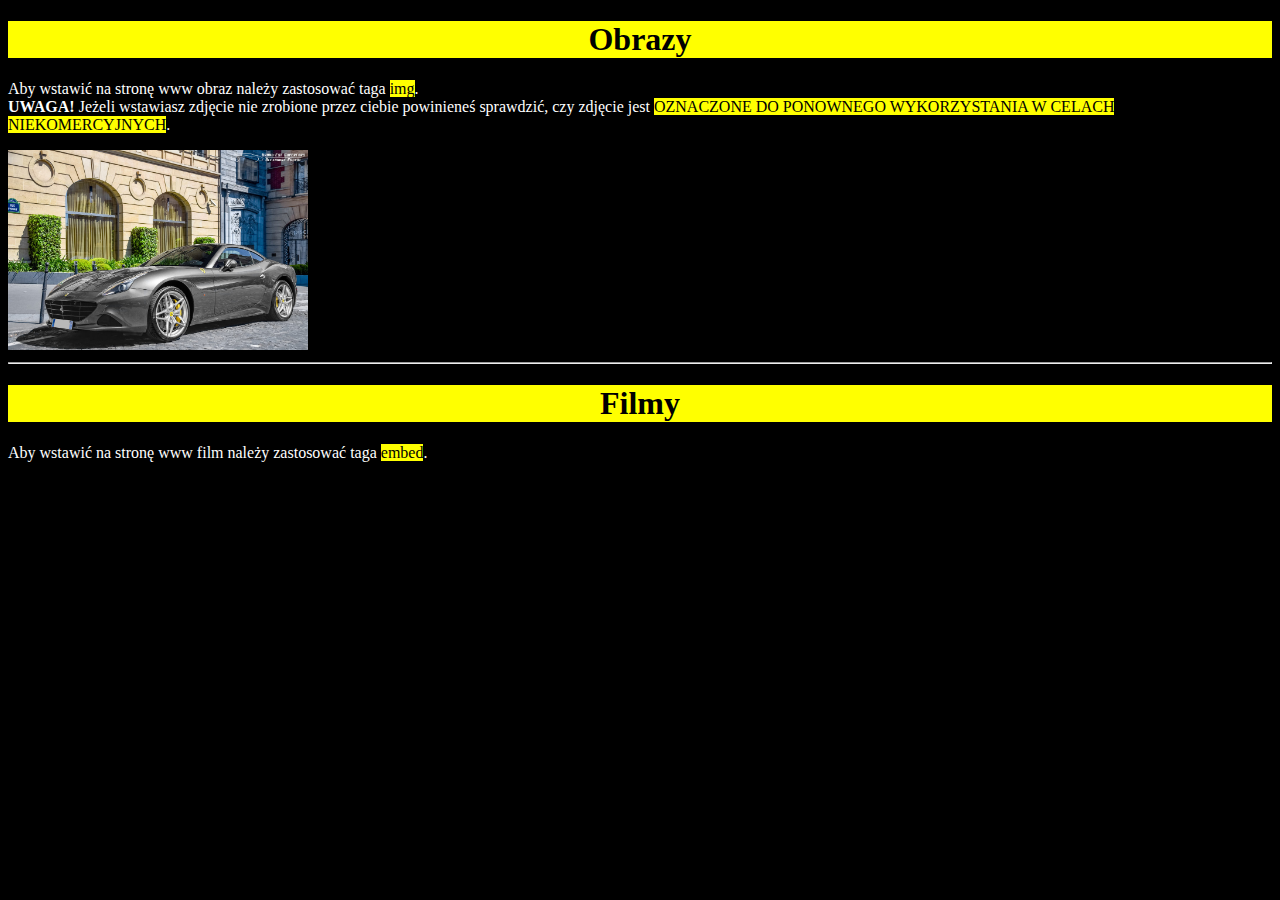
==== imagesvideos.html @ a9fc870e "html-tutorial" ====
<!DOCTYPE html>
<html lang="pl">
<head>
    <link rel="stylesheet" href="css/style3.css">
    <meta charset="UTF-8">
    <title>Obrazy i Filmy</title>
</head>
<body>
    <h1>Obrazy</h1>
    <p class="text">Aby wstawić na stronę www obraz należy zastosować taga <mark>img</mark>.<br><strong>UWAGA!</strong> Jeżeli wstawiasz zdjęcie nie zrobione przez ciebie powinieneś sprawdzić, czy zdjęcie jest <mark>OZNACZONE DO PONOWNEGO WYKORZYSTANIA W CELACH NIEKOMERCYJNYCH</mark>.</p>
    <img src="img/ferrari.jpg" title="Ferrari California T" width="300" height="200">
    <hr>
    <h1>Filmy</h1>
    <p class="text">Aby wstawić na stronę www film należy zastosować taga <mark>embed</mark>.</p>
    <embed src="vid/starwars.mp4" width="400" height="300">
</body>
</html>
---- css/style3.css ----
body {
    background: black;
}

h1 {
    color: black;
    background-color: yellow;
    text-align: center;

}

.text {
    color: white;
}
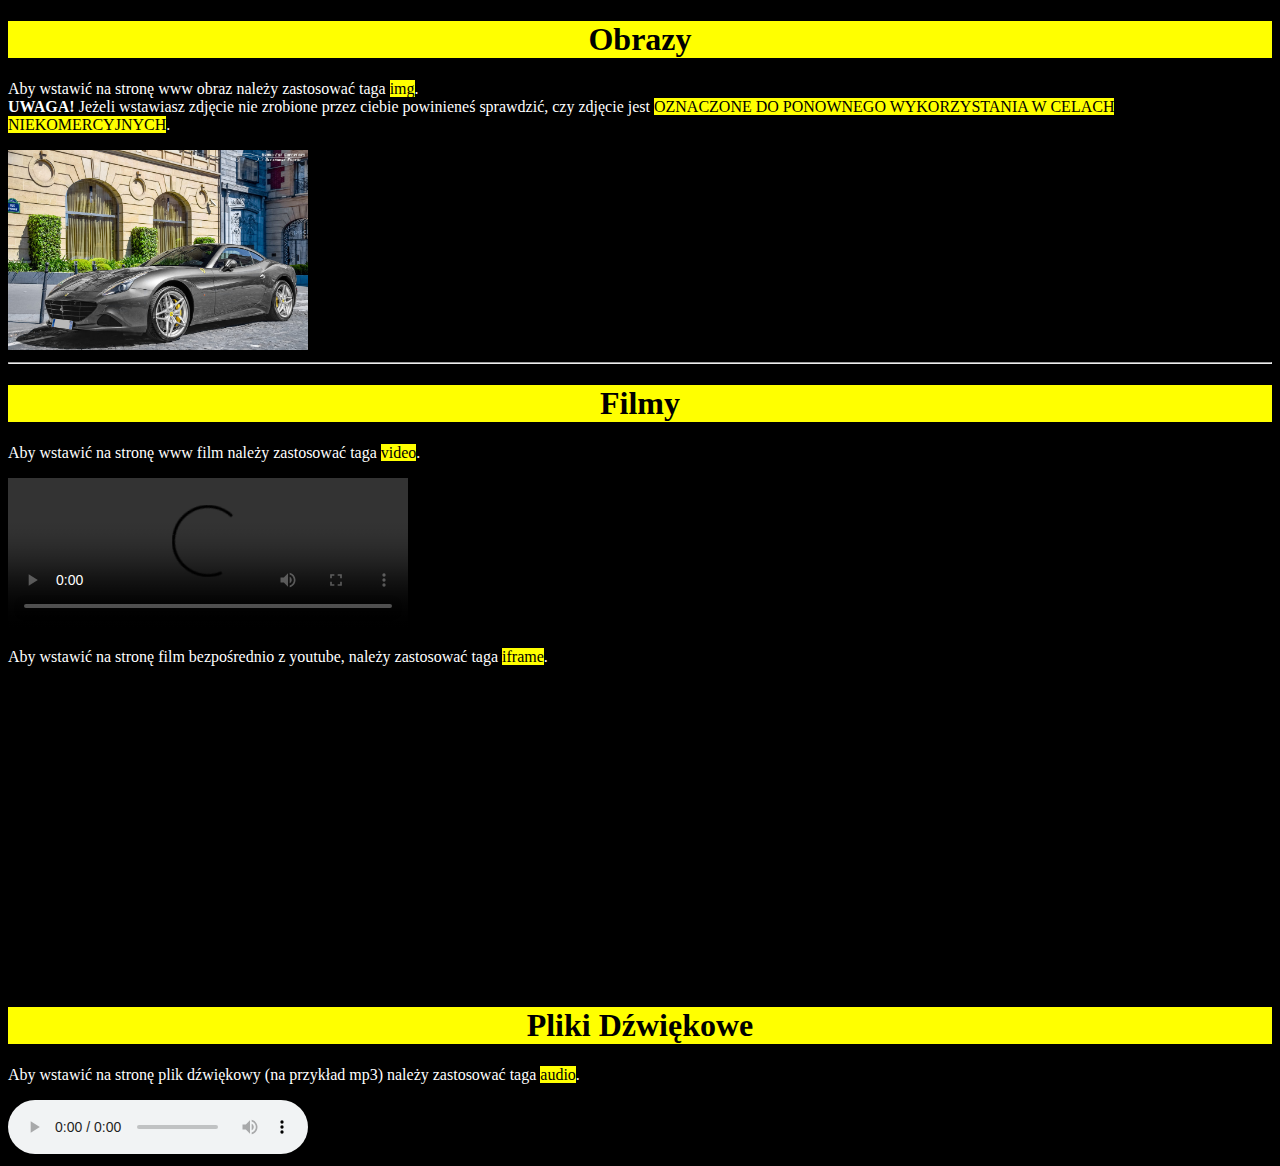
==== commit 1ac74dfe: "Obsluga wideo i audio" ====
--- a/imagesvideos.html
+++ b/imagesvideos.html
@@ -3,7 +3,7 @@
 <head>
     <link rel="stylesheet" href="css/style3.css">
     <meta charset="UTF-8">
-    <title>Obrazy i Filmy</title>
+    <title>Multimediów</title>
 </head>
 <body>
     <h1>Obrazy</h1>
@@ -11,7 +11,15 @@
     <img src="img/ferrari.jpg" title="Ferrari California T" width="300" height="200">
     <hr>
     <h1>Filmy</h1>
-    <p class="text">Aby wstawić na stronę www film należy zastosować taga <mark>embed</mark>.</p>
-    <embed src="vid/starwars.mp4" width="400" height="300">
+    <p class="text">Aby wstawić na stronę www film należy zastosować taga <mark>video</mark>.</p>
+    <video controls width="400">
+        <source src="vid/starwars.mp4" type="video/mp4">
+        Przeglądarka nie obsługuje HTML 5.
+    </video>
+    <p class="text">Aby wstawić na stronę film bezpośrednio z youtube, należy zastosować taga <mark>iframe</mark>.</p>
+    <iframe src="https://www.youtube.com/embed/HqVSuqJrU1I" width="400" height="300" allowfullscreen frameborder="0"></iframe>
+    <h1>Pliki Dźwiękowe</h1>
+    <p class="text">Aby wstawić na stronę plik dźwiękowy (na przykład mp3) należy zastosować taga <mark>audio</mark>.</p>
+    <audio src="aud/darkside.mp3" controls></audio>
 </body>
 </html>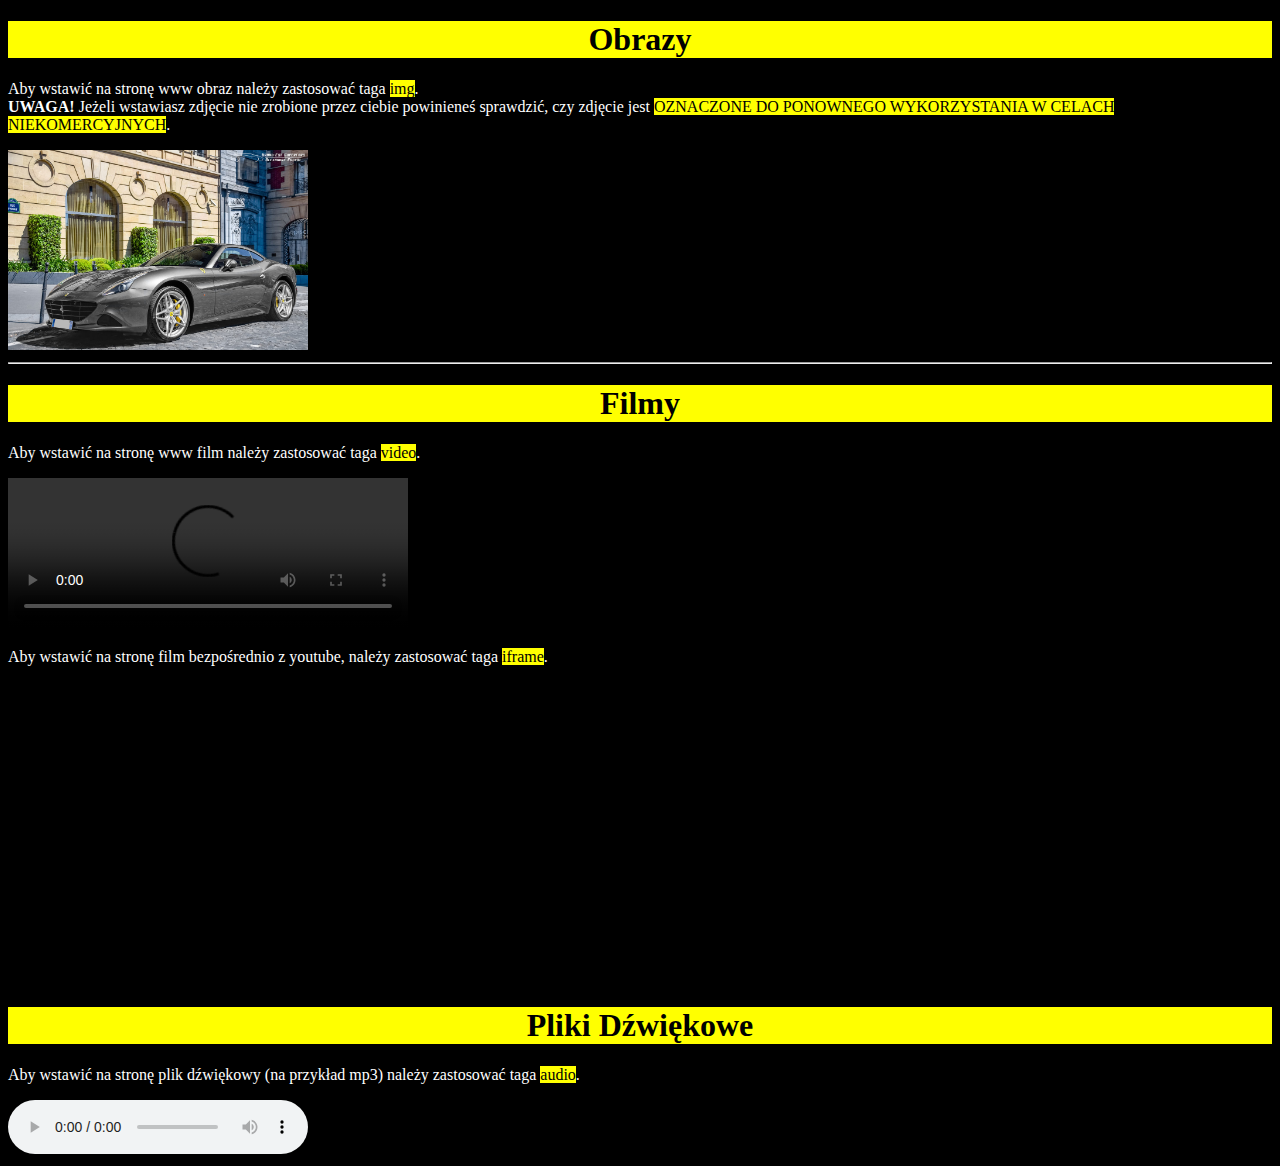
==== commit c53de48a: "poprawa tytulu strony" ====
--- a/imagesvideos.html
+++ b/imagesvideos.html
@@ -3,7 +3,7 @@
 <head>
     <link rel="stylesheet" href="css/style3.css">
     <meta charset="UTF-8">
-    <title>Multimediów</title>
+    <title>Multimedia</title>
 </head>
 <body>
     <h1>Obrazy</h1>
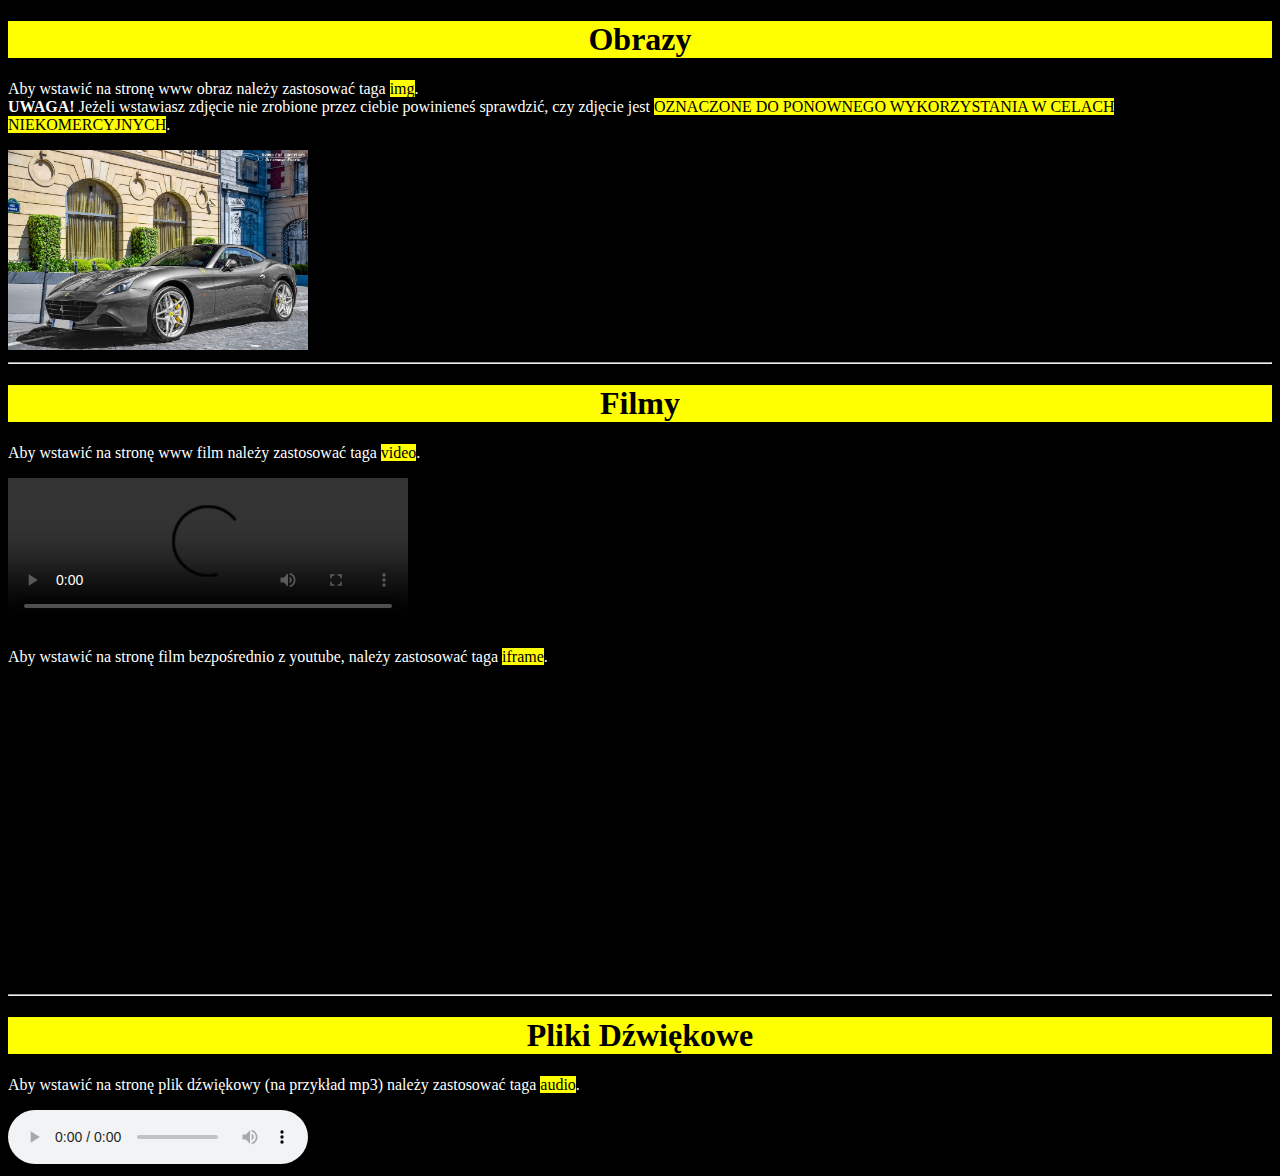
==== commit 38903816: "Dokończenie projektu." ====
--- a/imagesvideos.html
+++ b/imagesvideos.html
@@ -8,8 +8,10 @@
 <body>
     <h1>Obrazy</h1>
     <p class="text">Aby wstawić na stronę www obraz należy zastosować taga <mark>img</mark>.<br><strong>UWAGA!</strong> Jeżeli wstawiasz zdjęcie nie zrobione przez ciebie powinieneś sprawdzić, czy zdjęcie jest <mark>OZNACZONE DO PONOWNEGO WYKORZYSTANIA W CELACH NIEKOMERCYJNYCH</mark>.</p>
-    <img src="img/ferrari.jpg" title="Ferrari California T" width="300" height="200">
+    <img src="img/ferrari.jpg" title="Ferrari California T" width="300" height="200" alt="Ferrari California Image">
+    
     <hr>
+    
     <h1>Filmy</h1>
     <p class="text">Aby wstawić na stronę www film należy zastosować taga <mark>video</mark>.</p>
     <video controls width="400">
@@ -18,6 +20,9 @@
     </video>
     <p class="text">Aby wstawić na stronę film bezpośrednio z youtube, należy zastosować taga <mark>iframe</mark>.</p>
     <iframe src="https://www.youtube.com/embed/HqVSuqJrU1I" width="400" height="300" allowfullscreen frameborder="0"></iframe>
+    
+    <hr>
+
     <h1>Pliki Dźwiękowe</h1>
     <p class="text">Aby wstawić na stronę plik dźwiękowy (na przykład mp3) należy zastosować taga <mark>audio</mark>.</p>
     <audio src="aud/darkside.mp3" controls></audio>
